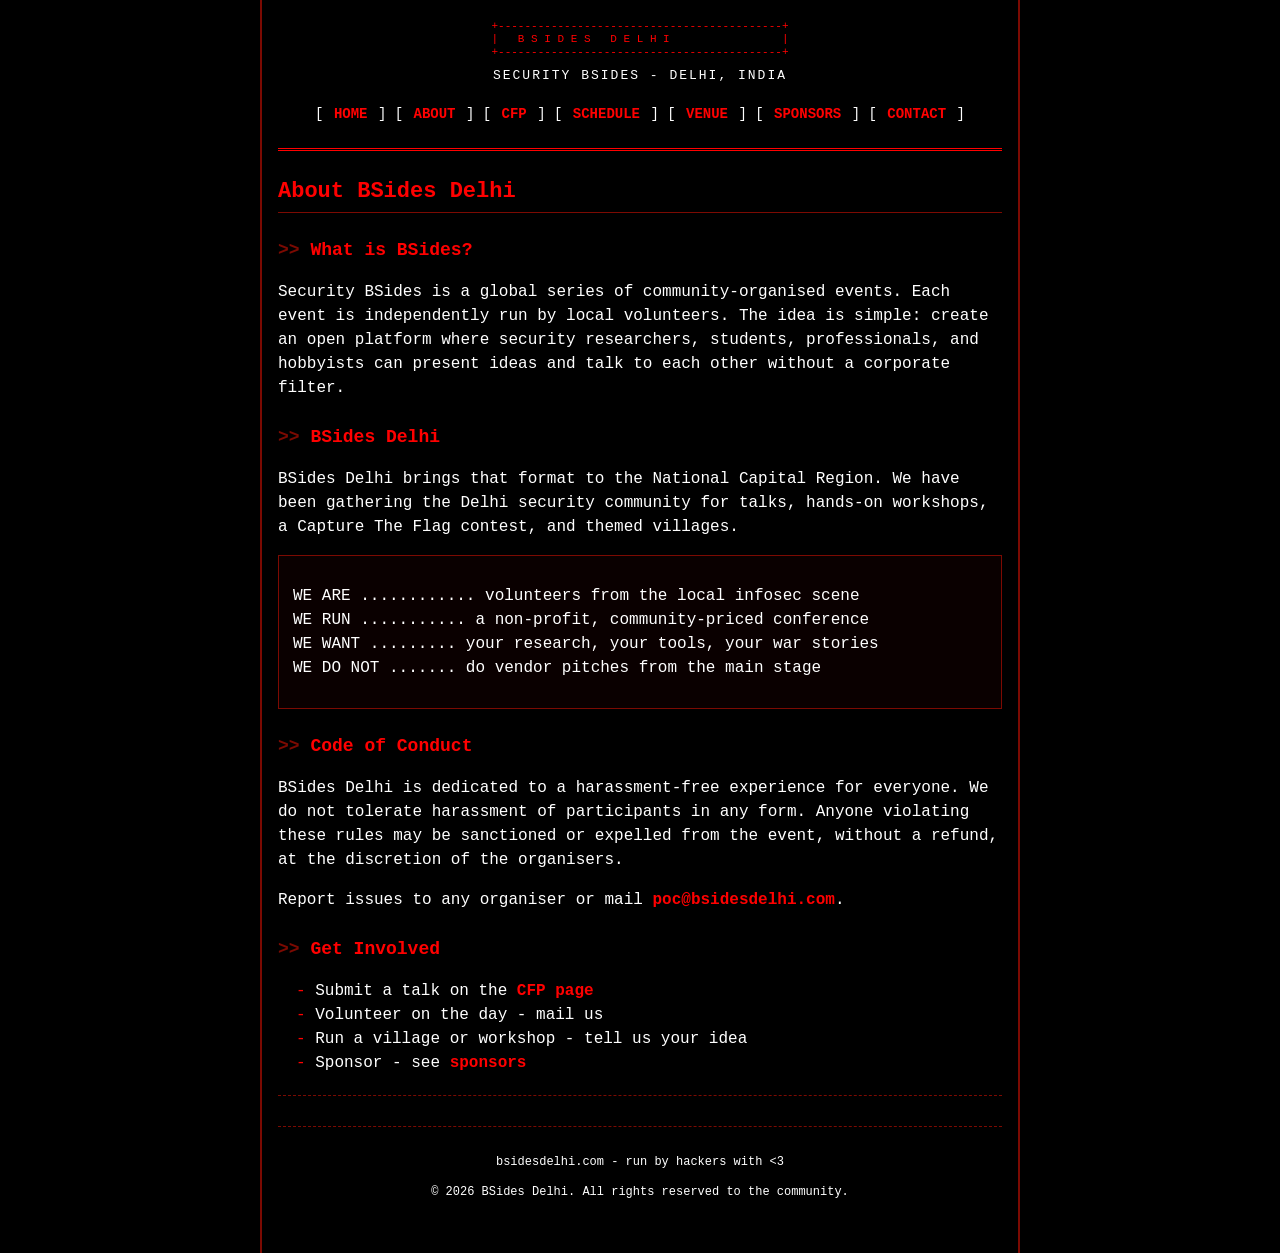
==== about.html @ 6bb231a3 "updated" ====
<!DOCTYPE html>
<html lang="en">
<head>
<meta charset="utf-8">
<meta name="viewport" content="width=device-width, initial-scale=1">
<title>About - BSides Delhi</title>
<meta name="description" content="What Security BSides is and what BSides Delhi is about.">
<link rel="stylesheet" href="style.css">
</head>
<body>
<div id="wrap">

<pre id="banner">
+-------------------------------------------+
|   B S I D E S   D E L H I                 |
+-------------------------------------------+
</pre>
<p id="tagline">Security BSides - Delhi, India</p>

<div id="nav">
[ <a href="index.html">HOME</a> ]
[ <a href="about.html">ABOUT</a> ]
[ <a href="cfp.html">CFP</a> ]
[ <a href="schedule.html">SCHEDULE</a> ]
[ <a href="venue.html">VENUE</a> ]
[ <a href="sponsors.html">SPONSORS</a> ]
[ <a href="contact.html">CONTACT</a> ]
</div>

<hr class="hr-thick">

<h1>About BSides Delhi</h1>

<h2>What is BSides?</h2>
<p>
Security BSides is a global series of community-organised events. Each
event is independently run by local volunteers. The idea is simple:
create an open platform where security researchers, students,
professionals, and hobbyists can present ideas and talk to each other
without a corporate filter.
</p>

<h2>BSides Delhi</h2>
<p>
BSides Delhi brings that format to the National Capital Region. We
have been gathering the Delhi security community for talks, hands-on
workshops, a Capture The Flag contest, and themed villages.
</p>

<div class="box">
<pre>
WE ARE ............ volunteers from the local infosec scene
WE RUN ........... a non-profit, community-priced conference
WE WANT ......... your research, your tools, your war stories
WE DO NOT ....... do vendor pitches from the main stage
</pre>
</div>

<h2>Code of Conduct</h2>
<p>
BSides Delhi is dedicated to a harassment-free experience for
everyone. We do not tolerate harassment of participants in any form.
Anyone violating these rules may be sanctioned or expelled from the
event, without a refund, at the discretion of the organisers.
</p>
<p>
Report issues to any organiser or mail
<a target="_blank" href="mailto:poc@bsidesdelhi.com">poc@bsidesdelhi.com</a>.
</p>

<h2>Get Involved</h2>
<ul>
<li>Submit a talk on the <a href="cfp.html">CFP page</a></li>
<li>Volunteer on the day - mail us</li>
<li>Run a village or workshop - tell us your idea</li>
<li>Sponsor - see <a href="sponsors.html">sponsors</a></li>
</ul>

<hr>

<div id="footer">
<p>bsidesdelhi.com - run by hackers with &lt;3</p>
<p>&copy; 2026 BSides Delhi. All rights reserved to the community.</p>
</div>

</div>
</body>
</html>
---- style.css ----
* {
	box-sizing: border-box;
}

body {
	background-color: #000000;
	color: #FFFFFF;
	font-family: "Courier New", Courier, monospace;
	font-size: 16px;
	line-height: 1.5;
	margin: 0;
	padding: 0;
}

#wrap {
	max-width: 760px;
	margin: 0 auto;
	padding: 20px 16px 40px 16px;
	border-left: 2px solid #7C0A02;
	border-right: 2px solid #7C0A02;
	min-height: 100vh;
}

#banner {
	text-align: center;
	color: #FF0000;
	font-size: 11px;
	line-height: 1.2;
	margin: 0;
	overflow-x: auto;
	white-space: pre;
}

#tagline {
	text-align: center;
	color: #FFFFFF;
	margin: 6px 0 0 0;
	letter-spacing: 2px;
	text-transform: uppercase;
	font-size: 13px;
}

.blink {
	animation: blink 1s steps(1) infinite;
}

@keyframes blink {
	50% { opacity: 0; }
}

hr {
	border: 0;
	border-top: 1px dashed #7C0A02;
	margin: 20px 0;
}

.hr-thick {
	border-top: 3px double #FF0000;
}

#nav {
	text-align: center;
	margin: 16px 0;
	font-size: 14px;
}

#nav a {
	white-space: nowrap;
	display: inline-block;
	margin: 3px 2px;
}

a {
	color: #FF0000;
	text-decoration: none;
	font-weight: bold;
}

a:hover,
a:focus {
	color: #000000;
	background-color: #FF0000;
	outline: none;
}

a:visited {
	color: #7C0A02;
}

#nav a:visited {
	color: #FF0000;
}

h1, h2, h3 {
	color: #FF0000;
	font-weight: bold;
	margin: 24px 0 10px 0;
}

h1 {
	font-size: 22px;
	border-bottom: 1px solid #7C0A02;
	padding-bottom: 4px;
}

h2 {
	font-size: 18px;
}

h2::before {
	content: ">> ";
	color: #7C0A02;
}

h3 {
	font-size: 16px;
	color: #FFFFFF;
}

h3::before {
	content: "# ";
	color: #FF0000;
}

p, li {
	color: #FFFFFF;
}

ul {
	list-style: none;
	padding-left: 18px;
}

ul li::before {
	content: "- ";
	color: #FF0000;
}

.box {
	border: 1px solid #7C0A02;
	background-color: #0a0000;
	padding: 12px 14px;
	margin: 16px 0;
}

pre {
	overflow-x: auto;
}

.notice {
	border: 1px solid #FF0000;
	color: #FFFFFF;
	padding: 10px 14px;
	margin: 16px 0;
	text-align: center;
}

code, .mono {
	background-color: #7C0A02;
	color: #FFFFFF;
	padding: 1px 4px;
}

table {
	width: 100%;
	border-collapse: collapse;
	margin: 16px 0;
	font-size: 14px;
	display: block;
	overflow-x: auto;
}

th, td {
	border: 1px solid #7C0A02;
	padding: 6px 8px;
	text-align: left;
	vertical-align: top;
}

th {
	color: #FF0000;
}

#footer {
	text-align: center;
	color: #7C0A02;
	font-size: 12px;
	margin-top: 30px;
	border-top: 1px dashed #7C0A02;
	padding-top: 14px;
}

#footer a {
	color: #7C0A02;
}

.counter {
	display: inline-block;
	background-color: #000000;
	border: 1px solid #FF0000;
	color: #FF0000;
	padding: 1px 6px;
	letter-spacing: 3px;
}

@media (max-width: 480px) {
	body {
		font-size: 15px;
	}
	#wrap {
		padding: 14px 10px 30px 10px;
		border-left: 0;
		border-right: 0;
	}
	#nav {
		font-size: 13px;
	}
}
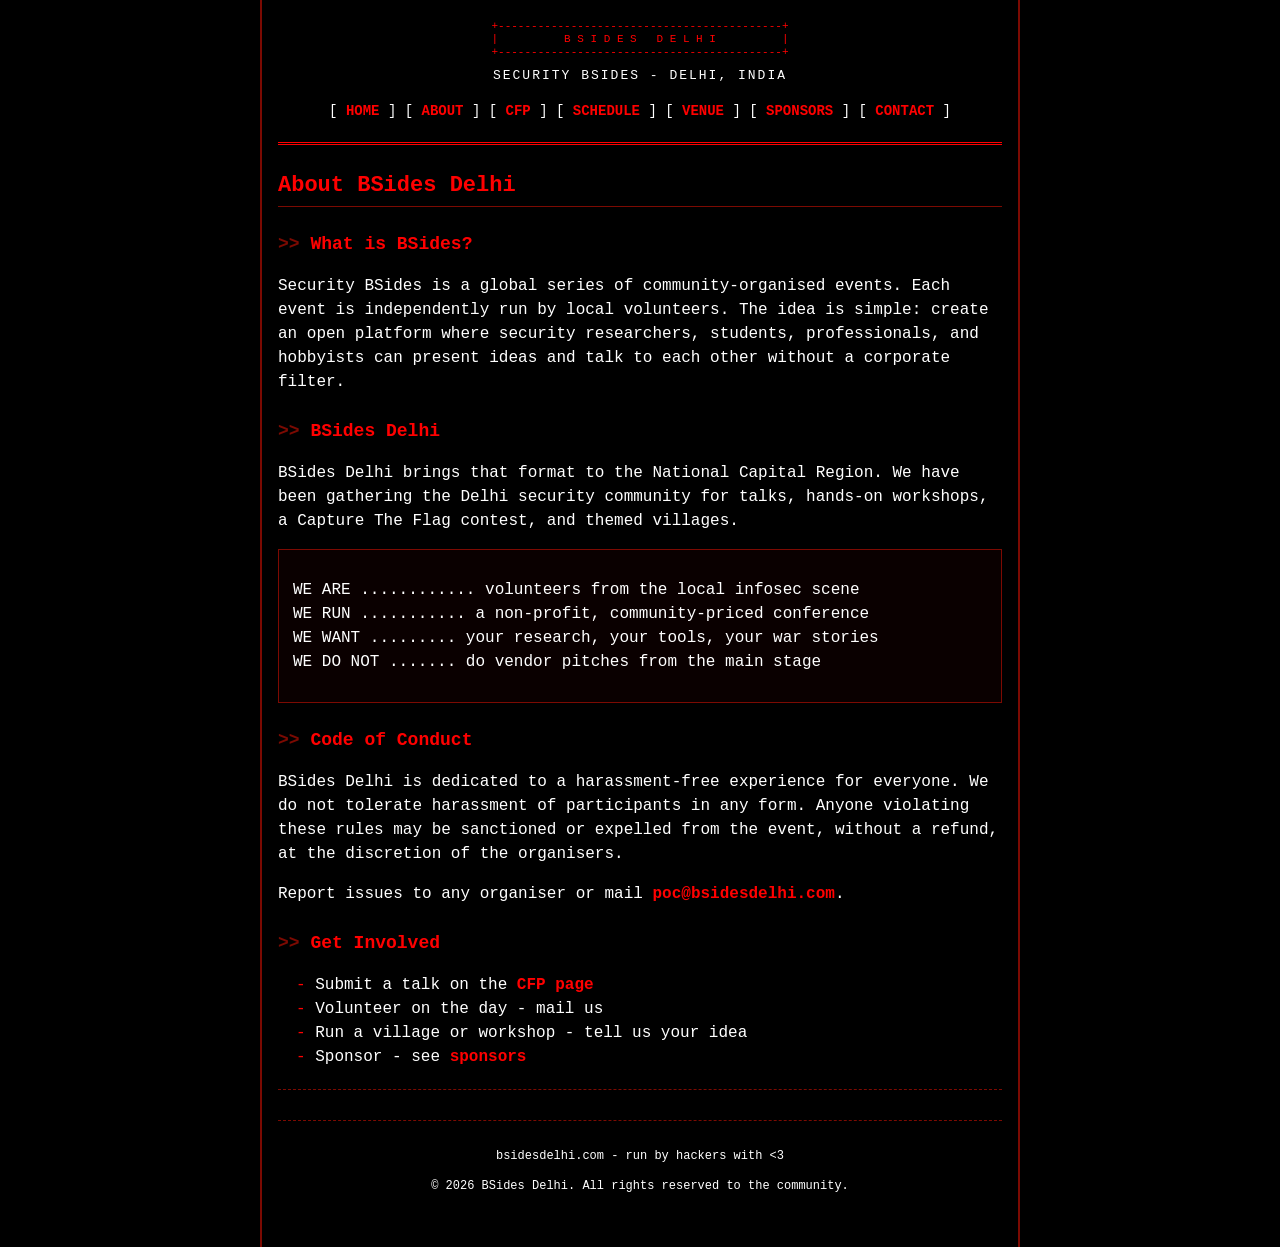
==== commit 29730b83: "Fix formatting of banner text in about.html" ====
--- a/about.html
+++ b/about.html
@@ -12,7 +12,7 @@
 
 <pre id="banner">
 +-------------------------------------------+
-|   B S I D E S   D E L H I                 |
+|          B S I D E S   D E L H I          |
 +-------------------------------------------+
 </pre>
 <p id="tagline">Security BSides - Delhi, India</p>
--- a/style.css
+++ b/style.css
@@ -64,9 +64,9 @@
 	font-size: 14px;
 }
 
-#nav a {
+#nav .navitem {
+	display: inline-block;
 	white-space: nowrap;
-	display: inline-block;
 	margin: 3px 2px;
 }
 
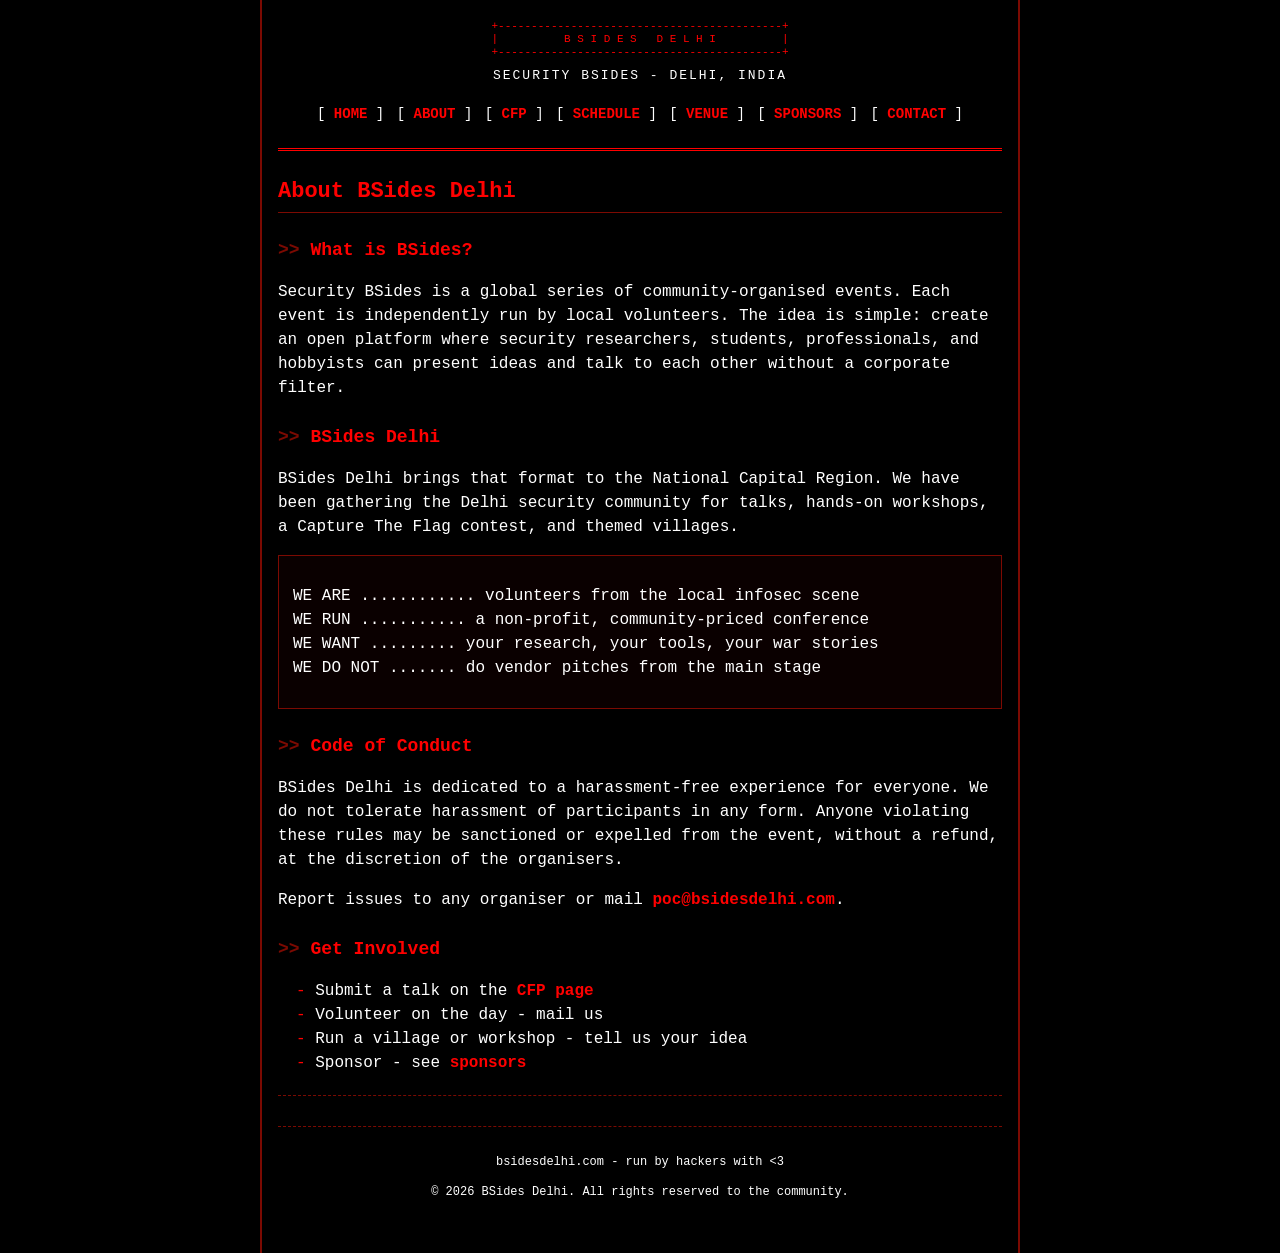
==== commit 2f43e9e5: "fixed" ====
--- a/about.html
+++ b/about.html
@@ -18,13 +18,13 @@
 <p id="tagline">Security BSides - Delhi, India</p>
 
 <div id="nav">
-[ <a href="index.html">HOME</a> ]
-[ <a href="about.html">ABOUT</a> ]
-[ <a href="cfp.html">CFP</a> ]
-[ <a href="schedule.html">SCHEDULE</a> ]
-[ <a href="venue.html">VENUE</a> ]
-[ <a href="sponsors.html">SPONSORS</a> ]
-[ <a href="contact.html">CONTACT</a> ]
+<span class="navitem">[ <a href="index.html">HOME</a> ]</span>
+<span class="navitem">[ <a href="about.html">ABOUT</a> ]</span>
+<span class="navitem">[ <a href="cfp.html">CFP</a> ]</span>
+<span class="navitem">[ <a href="schedule.html">SCHEDULE</a> ]</span>
+<span class="navitem">[ <a href="venue.html">VENUE</a> ]</span>
+<span class="navitem">[ <a href="sponsors.html">SPONSORS</a> ]</span>
+<span class="navitem">[ <a href="contact.html">CONTACT</a> ]</span>
 </div>
 
 <hr class="hr-thick">
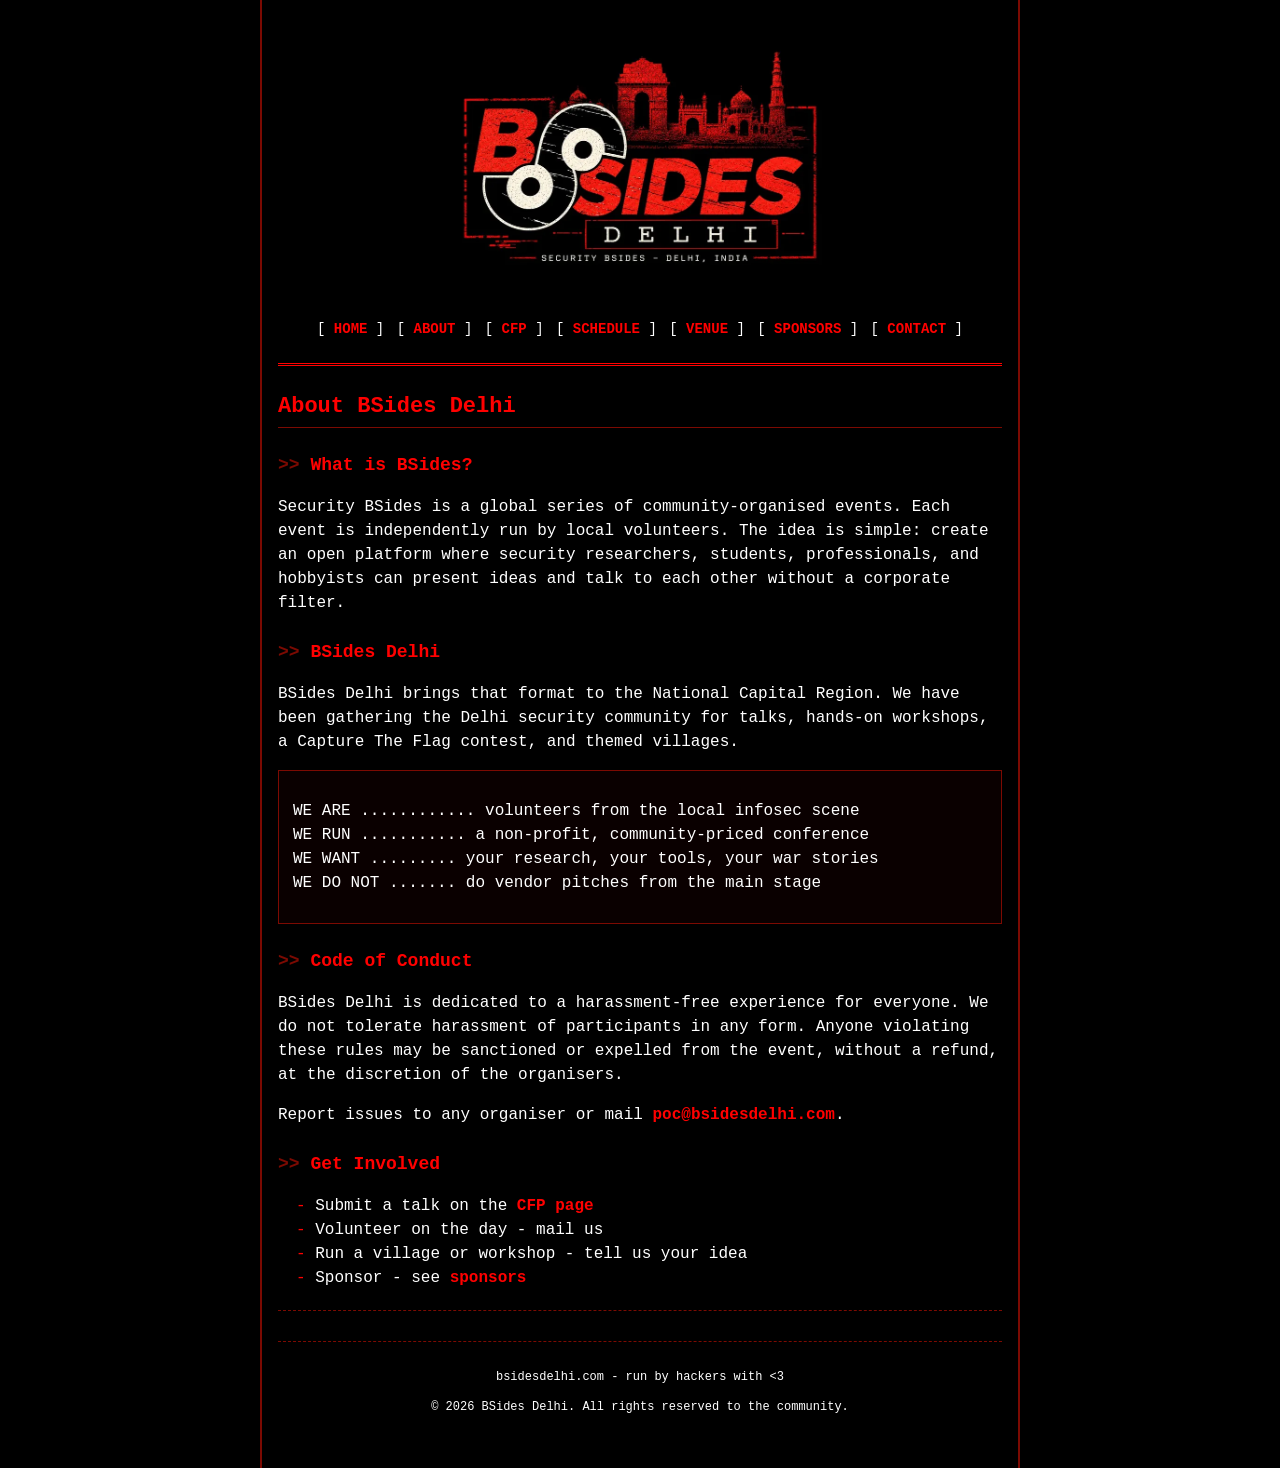
==== commit e4b784d7: "added logo banner" ====
--- a/about.html
+++ b/about.html
@@ -10,12 +10,7 @@
 <body>
 <div id="wrap">
 
-<pre id="banner">
-+-------------------------------------------+
-|          B S I D E S   D E L H I          |
-+-------------------------------------------+
-</pre>
-<p id="tagline">Security BSides - Delhi, India</p>
+<img id="banner" src="site_logo.webp" width="900" height="601" alt="BSides Delhi - Security BSides, Delhi, India">
 
 <div id="nav">
 <span class="navitem">[ <a href="index.html">HOME</a> ]</span>
--- a/style.css
+++ b/style.css
@@ -22,22 +22,11 @@
 }
 
 #banner {
-	text-align: center;
-	color: #FF0000;
-	font-size: 11px;
-	line-height: 1.2;
-	margin: 0;
-	overflow-x: auto;
-	white-space: pre;
-}
-
-#tagline {
-	text-align: center;
-	color: #FFFFFF;
-	margin: 6px 0 0 0;
-	letter-spacing: 2px;
-	text-transform: uppercase;
-	font-size: 13px;
+	display: block;
+	width: 100%;
+	max-width: 420px;
+	height: auto;
+	margin: 0 auto;
 }
 
 .blink {
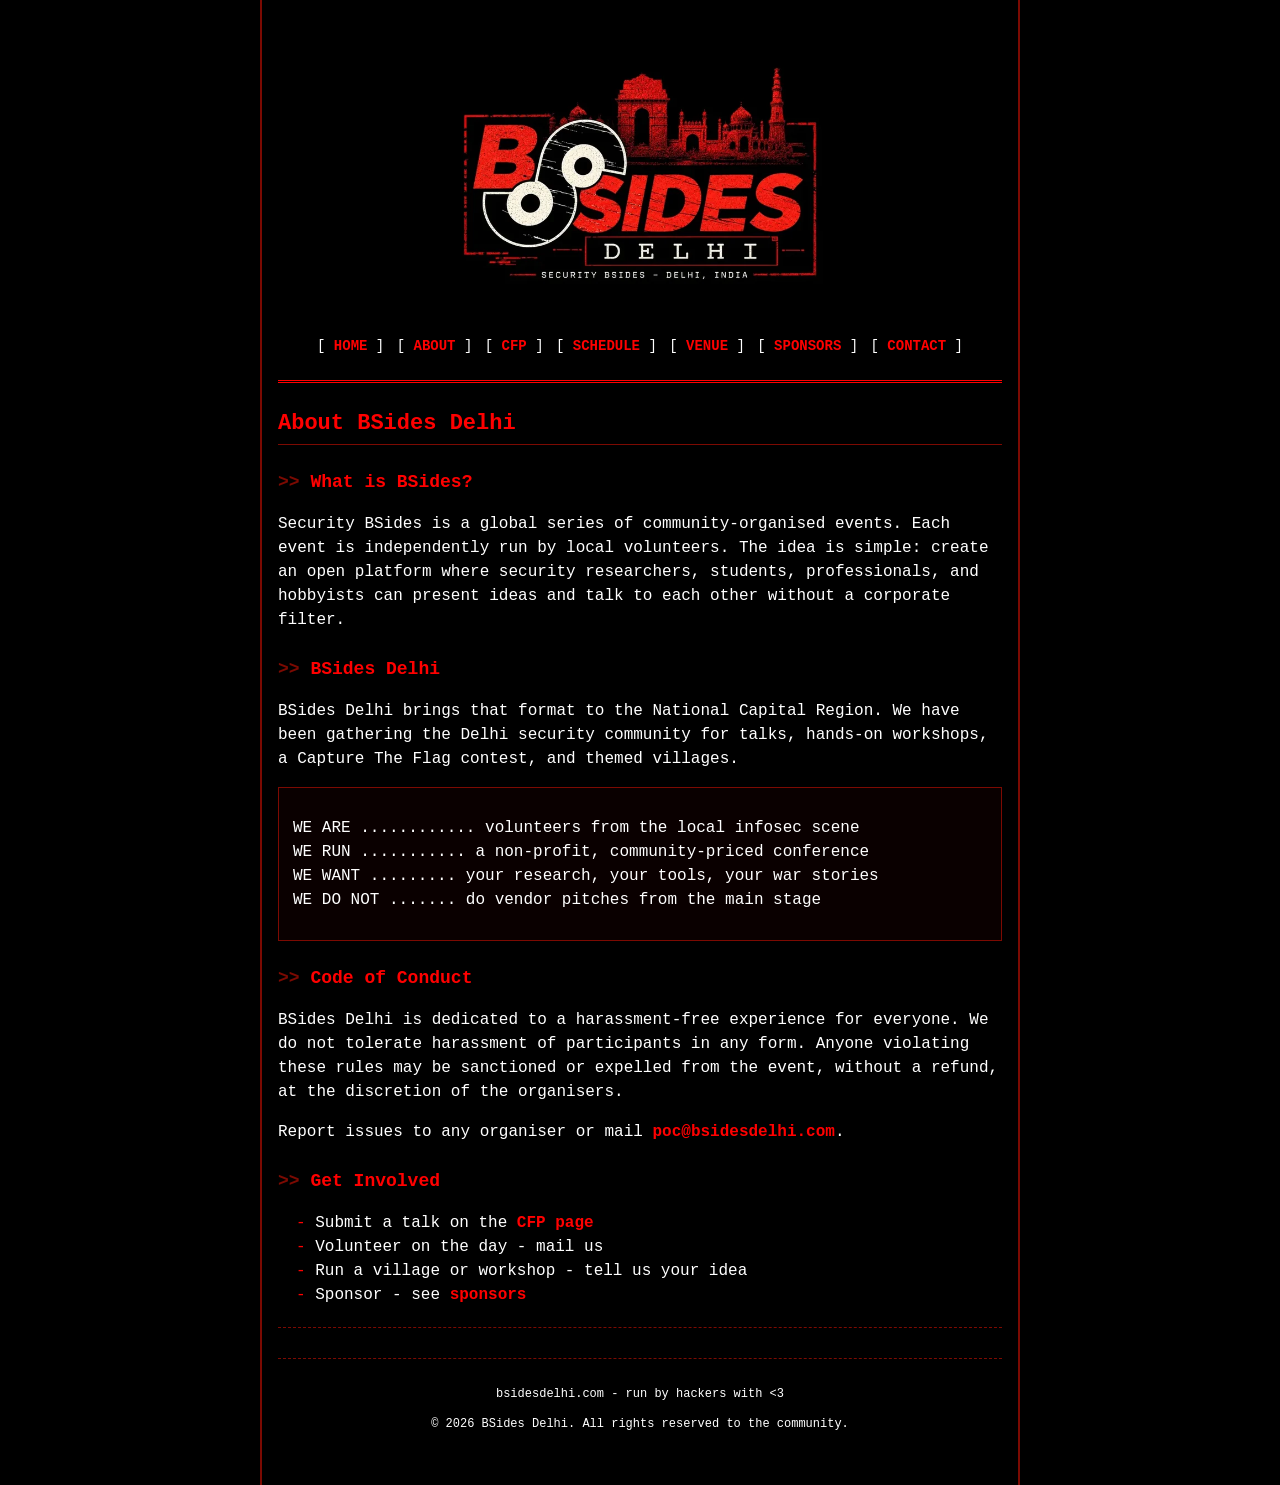
==== commit bb1a22ae: "minor responsiveness fixes" ====
--- a/about.html
+++ b/about.html
@@ -10,7 +10,7 @@
 <body>
 <div id="wrap">
 
-<img id="banner" src="site_logo.webp" width="900" height="601" alt="BSides Delhi - Security BSides, Delhi, India">
+<img id="banner" src="site_logo.webp" alt="BSides Delhi - Security BSides, Delhi, India">
 
 <div id="nav">
 <span class="navitem">[ <a href="index.html">HOME</a> ]</span>
--- a/style.css
+++ b/style.css
@@ -26,7 +26,8 @@
 	width: 100%;
 	max-width: 420px;
 	height: auto;
-	margin: 0 auto;
+	aspect-ratio: 760 / 508;
+	margin: 16px auto 0;
 }
 
 .blink {
